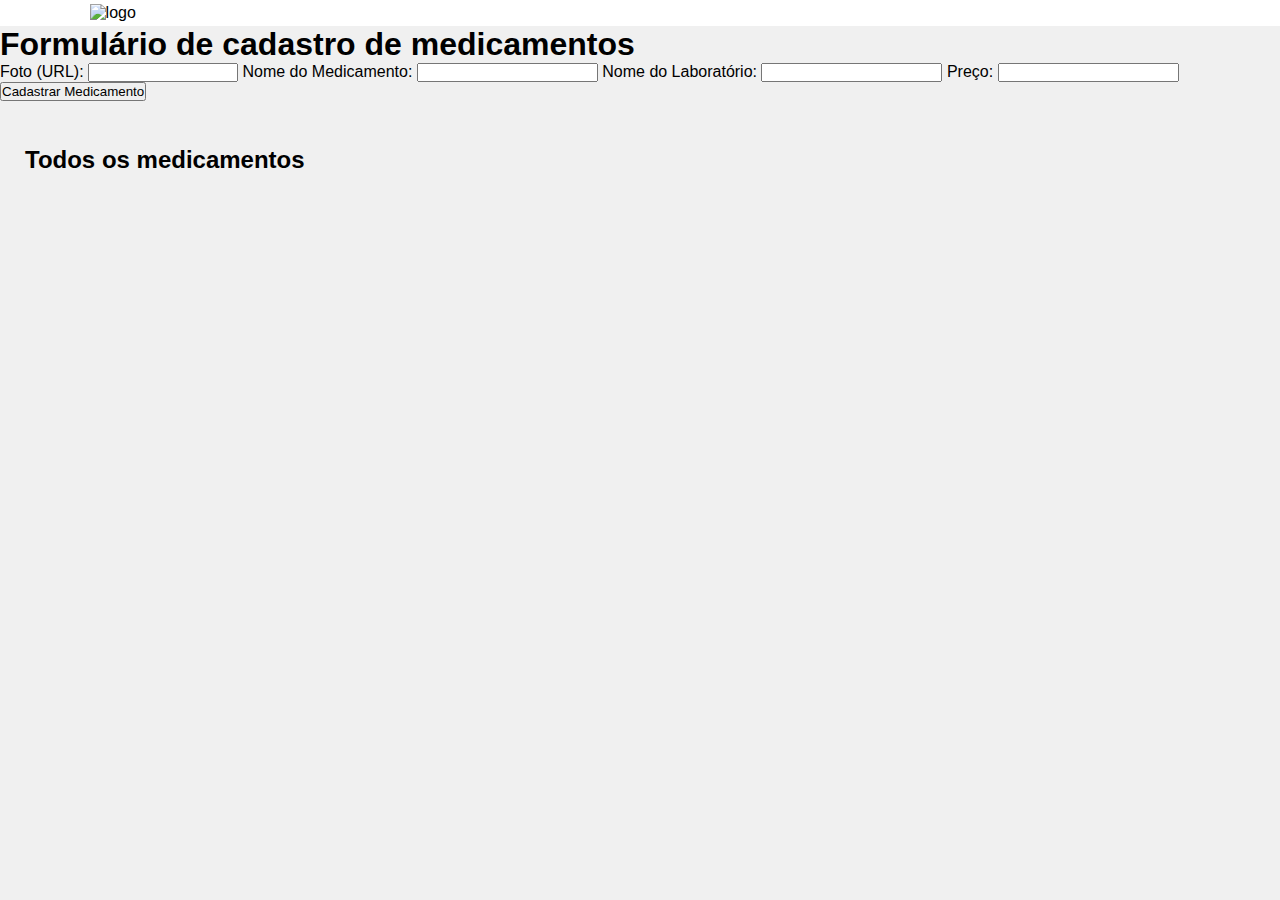
==== index.html @ a8baca95 "alteração fav icon" ====
<!DOCTYPE html>
<html lang="pt-br">

<head>
    <meta charset="UTF-8">
    <meta name="viewport" content="width=device-width, initial-scale=1.0">
    <title>Cadastro de produtos</title>
    <link rel="stylesheet" href="css/styles.css">
    <link rel="icon" href="/assets/favicon-32x32.png" type="image/x-icon">

</head>

<body>

    <header>
        <div class="container">
            <div>
                <img class="img" src="/assets/pharma-tech-removebg-preview.png"" alt=" logo">
            </div>
        </div>
    </header>

    <main class="main">
        <h1>Formulário de cadastro de medicamentos</h1>
        <form id="cadastroMedicamento" onSubmit="adicionarMedicamento(event)">

            <label for="photoUrl">Foto (URL):</label>
            <input type="url" id="photoUrl" name="photoUrl" style="width: 150px;">

            <label for="nomeMedicamento">Nome do Medicamento:</label>
            <input type="text" id="nomeMedicamento" name="nome" required>

            <label for="laboratorio">Nome do Laboratório:</label>
            <input type="text" id="laboratorio" name="laboratorio" required>

            <label for="preco">Preço:</label>
            <input type="number" id="preco" name="preco" step="0.01" required>

            <button type="submit">Cadastrar Medicamento</button>

        </form>
    </main>

    <div class="h2Lista">
        <h2>Todos os medicamentos</h2>
    </div>

    <ul id="product-list" class="product-list">
        <!-- O conteúdo será gerado dinamicamente por JavaScript -->
    </ul>
    <script src="js/script.js"></script>
</body>

</html>
---- css/styles.css ----
/* Vermelho claro #ffb2ad Azul claro #9ed8eb Brancoback */

* {
    margin: 0;
    padding: 0;
    box-sizing: border-box;
    list-style: none;
    text-decoration: none;
    scroll-behavior: smooth;
}


body {
    background-color: #F0F4F5;
}

/* Vermelho claro #ffb2ad Azul claro #9ed8eb Brancoback */
header{
    background-color: #ffffff;
}

.container{

    max-width: 1200px;
    padding: 0.25rem 7%;
}
.img{
    width: 220px;
}

/* CSS TABELA DINÂMICA */

.h2Lista{
    margin-top: 45px;
    margin-left: 25px;
}

body {
    font-family: Arial, sans-serif;
    /* Define a fonte padrão para o texto */
    background-color: #f0f0f0;
    /* Define a cor de fundo da página */
}

.product-list {
    list-style-type: none;
    /* Remove as bolinhas da lista */
    padding: 0;
    /* Remove o padding padrão da lista */
    display: flex;
    /* Define um layout flexível para a lista */
    flex-wrap: wrap;
    /* Permite que os itens quebrem linha se necessário */
    justify-content: center;
    /* Centraliza os itens da lista horizontalmente */
}

.product-item {
    background-color: #d3d3d3;
    /* Cor de fundo dos itens da lista */
    width: 200px;
    /* Largura de cada item da lista */
    margin: 10px;
    /* Espaço ao redor de cada item */
    border-radius: 8px;
    /* Arredonda os cantos dos itens */
    overflow: hidden;
    /* Garante que o conteúdo não ultrapasse os limites do item */
    position: relative;
    /* Define o contexto de posicionamento para elementos filhos */
}

.product-image {
    background-color: #e0e0e0;
    /* Cor de fundo da área da imagem */
    height: 150px;
    /* Altura da área da imagem */
    display: flex;
    /* Define um layout flexível para a área da imagem */
    align-items: center;
    /* Centraliza a imagem verticalmente */
    justify-content: center;
    /* Centraliza a imagem horizontalmente */
    position: relative;
    /* Define o contexto de posicionamento para elementos filhos */
}

.product-image img {
    max-width: 100%;
    /* Garante que a imagem não ultrapasse a largura da área */
    max-height: 100%;
    /* Garante que a imagem não ultrapasse a altura da área */
    display: block;
    /* Remove o espaço em branco ao redor da imagem */
}

.product-info {
    padding: 10px;
    /* Espaçamento interno ao redor das informações do produto */
    text-align: center;
    /* Centraliza o texto dentro do bloco de informações */
}

.product-name {
    font-size: 16px;
    /* Tamanho da fonte para o nome do produto */
    margin: 5px 0;
    /* Espaço ao redor do nome do produto */
}

.product-lab {
    font-size: 14px;
    /* Tamanho da fonte para o nome do laboratório */
    color: #777;
    /* Cor do texto do laboratório */
    margin: 5px 0;
    /* Espaço ao redor do nome do laboratório */
}

.product-price {
    font-size: 18px;
    /* Tamanho da fonte para o preço */
    font-weight: bold;
    /* Define o texto do preço como negrito */
    margin: 10px 0;
    /* Espaço ao redor do preço */
}
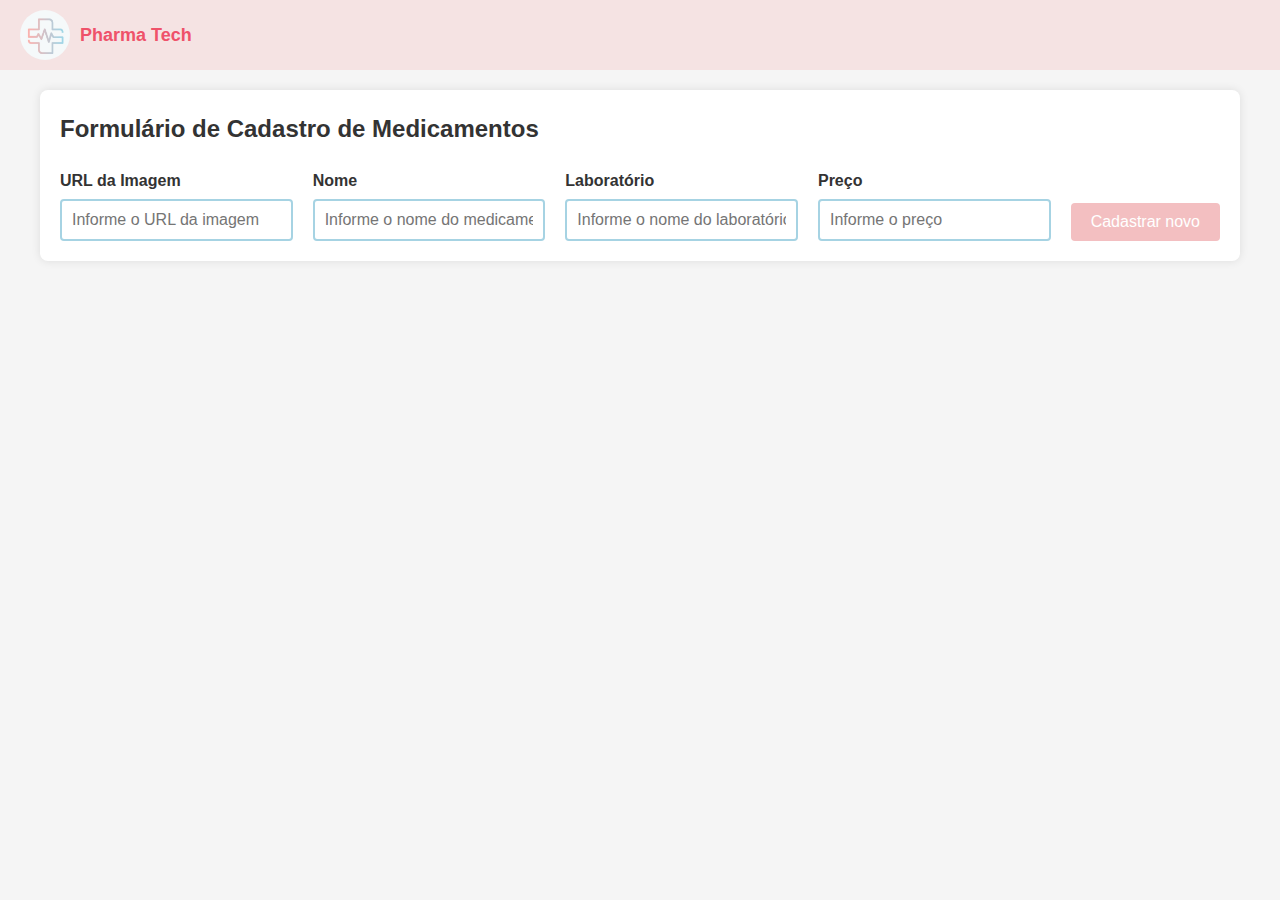
==== commit a1882891: "adicao de css" ====
--- a/index.html
+++ b/index.html
@@ -1,54 +1,78 @@
 <!DOCTYPE html>
 <html lang="pt-br">
+  <head>
+    <meta charset="UTF-8" />
+    <meta name="viewport" content="width=device-width, initial-scale=1.0" />
+    <title>Cadastro</title>
+    <link rel="stylesheet" href="css/styles.css" />
+  </head>
 
-<head>
-    <meta charset="UTF-8">
-    <meta name="viewport" content="width=device-width, initial-scale=1.0">
-    <title>Cadastro de produtos</title>
-    <link rel="stylesheet" href="css/styles.css">
-    <link rel="icon" href="/assets/favicon-32x32.png" type="image/x-icon">
+  <body>
+    <header>
+      <div class="container">
+        <div class="logo-container">
+          <img src="pharma-tech.jpg" alt="Logo" />
+          <span class="company-name">Pharma Tech</span>
+        </div>
+      </div>
+    </header>
+    <main class="main">
+      <h1>Formulário de Cadastro de Medicamentos</h1>
+      <form
+        id="cadastroMedicamento"
+        onSubmit="adicionarMedicamento(event)"
+        class="form-container"
+      >
+        <div class="form-group">
+          <label for="photoUrl">URL da Imagem</label>
+          <input
+            type="text"
+            id="photoUrl"
+            name="photoUrl"
+            placeholder="Informe o URL da imagem"
+          />
+        </div>
+        <div class="form-group">
+          <label for="nomeMedicamento">Nome</label>
+          <input
+            type="text"
+            id="nomeMedicamento"
+            name="nome"
+            placeholder="Informe o nome do medicamento"
+            required
+          />
+        </div>
 
-</head>
+        <div class="form-group">
+          <label for="laboratorio">Laboratório</label>
+          <input
+            type="text"
+            id="laboratorio"
+            name="laboratorio"
+            placeholder="Informe o nome do laboratório"
+            required
+          />
+        </div>
 
-<body>
+        <div class="form-group">
+          <label for="preco">Preço</label>
+          <input
+            type="number"
+            id="preco"
+            name="preco"
+            placeholder="Informe o preço"
+            step="0.01"
+            required
+          />
+        </div>
 
-    <header>
-        <div class="container">
-            <div>
-                <img class="img" src="/assets/pharma-tech-removebg-preview.png"" alt=" logo">
-            </div>
-        </div>
-    </header>
-
-    <main class="main">
-        <h1>Formulário de cadastro de medicamentos</h1>
-        <form id="cadastroMedicamento" onSubmit="adicionarMedicamento(event)">
-
-            <label for="photoUrl">Foto (URL):</label>
-            <input type="url" id="photoUrl" name="photoUrl" style="width: 150px;">
-
-            <label for="nomeMedicamento">Nome do Medicamento:</label>
-            <input type="text" id="nomeMedicamento" name="nome" required>
-
-            <label for="laboratorio">Nome do Laboratório:</label>
-            <input type="text" id="laboratorio" name="laboratorio" required>
-
-            <label for="preco">Preço:</label>
-            <input type="number" id="preco" name="preco" step="0.01" required>
-
-            <button type="submit">Cadastrar Medicamento</button>
-
-        </form>
+        <button type="submit" class="submit-btn">Cadastrar novo</button>
+      </form>
     </main>
 
-    <div class="h2Lista">
-        <h2>Todos os medicamentos</h2>
-    </div>
-
     <ul id="product-list" class="product-list">
-        <!-- O conteúdo será gerado dinamicamente por JavaScript -->
+      <!-- O conteúdo será gerado dinamicamente por JavaScript -->
     </ul>
     <script src="js/script.js"></script>
-</body>
-
-</html>+  </body>
+</html>
--- a/css/styles.css
+++ b/css/styles.css
@@ -1,127 +1,271 @@
-/* Vermelho claro #ffb2ad Azul claro #9ed8eb Brancoback */
+/* Vermelho claro #f3bfc1 Azul claro #9ed8eb Brancoback */
 
 * {
-    margin: 0;
-    padding: 0;
-    box-sizing: border-box;
-    list-style: none;
-    text-decoration: none;
-    scroll-behavior: smooth;
-}
-
+  margin: 0;
+  padding: 0;
+  box-sizing: border-box;
+  list-style: none;
+  text-decoration: none;
+  scroll-behavior: smooth;
+}
+
+.img {
+  width: 220px;
+}
+/* General Reset */
+* {
+  margin: 0;
+  padding: 0;
+  box-sizing: border-box;
+}
 
 body {
-    background-color: #F0F4F5;
-}
-
-/* Vermelho claro #ffb2ad Azul claro #9ed8eb Brancoback */
-header{
-    background-color: #ffffff;
-}
-
-.container{
-
-    max-width: 1200px;
-    padding: 0.25rem 7%;
-}
-.img{
-    width: 220px;
+  font-family: Arial, sans-serif;
+  background-color: #f5f5f5;
+  color: #333;
+  line-height: 1.6;
+}
+
+/* Header Styling */
+/* Header Styling */
+header {
+  background: #f5e3e3;
+  padding: 10px 20px;
+  display: flex;
+  align-items: center;
+  justify-content: flex-start; /* Align content to the start */
+}
+
+header .logo-container {
+  display: flex;
+  align-items: center;
+}
+
+header img {
+  width: 50px;
+  height: 50px;
+  border-radius: 50%; /* Make the image circular */
+  object-fit: cover;
+  margin-right: 10px;
+}
+
+.company-name {
+  font-size: 18px;
+  font-weight: bold;
+  color: #ef526a;
+}
+
+/* Main Content Styling */
+.main {
+  padding: 20px;
+  max-width: 1200px;
+  margin: 20px auto;
+  background-color: #fff;
+  border-radius: 8px;
+  box-shadow: 0 0 10px rgba(0, 0, 0, 0.1);
+}
+
+.main h1 {
+  font-size: 24px;
+  font-weight: bold;
+  margin-bottom: 20px;
+  color: #333;
+}
+
+/* Form Styling */
+.form-container {
+  display: flex;
+  flex-wrap: wrap;
+  justify-content: space-between;
+  gap: 20px;
+}
+
+.form-group {
+  flex: 1;
+  min-width: 220px;
+}
+
+.form-group label {
+  display: block;
+  font-weight: bold;
+  margin-bottom: 5px;
+  color: #333;
+}
+
+.form-group input {
+  width: 100%;
+  padding: 10px;
+  font-size: 16px;
+  border: 2px solid #a6d3e3;
+  border-radius: 4px;
+  background-color: #fff;
+  color: #333;
+  transition: border-color 0.3s ease;
+}
+
+.form-group input:focus {
+  border-color: #f3bfc1;
+  outline: none;
+}
+
+/* Button Styling */
+.submit-btn {
+  padding: 10px 20px;
+  background-color: #f3bfc1;
+  color: #fff;
+  border: none;
+  border-radius: 4px;
+  font-size: 16px;
+  cursor: pointer;
+  transition: background-color 0.3s ease;
+  align-self: flex-end;
+}
+
+.submit-btn:hover {
+  background-color: #f3bfc1;
+}
+
+/* Product List Styling */
+.product-list {
+  margin-top: 40px;
+  list-style: none;
+}
+
+.product-list li {
+  background-color: #a6d3e3;
+  padding: 15px;
+  border-radius: 4px;
+  margin-bottom: 10px;
+  color: #333;
+}
+
+/* Responsiveness */
+@media (max-width: 768px) {
+  .form-container {
+    flex-direction: column;
+  }
+}
+
+@media (max-width: 480px) {
+  header img {
+    max-width: 120px;
+  }
+
+  .main {
+    padding: 15px;
+    margin: 10px;
+  }
+
+  .form-group input {
+    font-size: 14px;
+  }
+
+  .submit-btn {
+    width: 100%;
+  }
 }
 
 /* CSS TABELA DINÂMICA */
-
-.h2Lista{
-    margin-top: 45px;
-    margin-left: 25px;
-}
-
-body {
-    font-family: Arial, sans-serif;
-    /* Define a fonte padrão para o texto */
-    background-color: #f0f0f0;
-    /* Define a cor de fundo da página */
-}
-
+/* Lista de Produtos */
 .product-list {
-    list-style-type: none;
-    /* Remove as bolinhas da lista */
-    padding: 0;
-    /* Remove o padding padrão da lista */
-    display: flex;
-    /* Define um layout flexível para a lista */
-    flex-wrap: wrap;
-    /* Permite que os itens quebrem linha se necessário */
-    justify-content: center;
-    /* Centraliza os itens da lista horizontalmente */
+  list-style-type: none;
+  /* Remove as bolinhas da lista */
+  padding: 0;
+  /* Remove o padding padrão da lista */
+  display: flex;
+  /* Define um layout flexível para a lista */
+  flex-wrap: wrap;
+  /* Permite que os itens quebrem linha se necessário */
+  justify-content: center;
+  /* Centraliza os itens da lista horizontalmente */
 }
 
 .product-item {
-    background-color: #d3d3d3;
-    /* Cor de fundo dos itens da lista */
-    width: 200px;
-    /* Largura de cada item da lista */
-    margin: 10px;
-    /* Espaço ao redor de cada item */
-    border-radius: 8px;
-    /* Arredonda os cantos dos itens */
-    overflow: hidden;
-    /* Garante que o conteúdo não ultrapasse os limites do item */
-    position: relative;
-    /* Define o contexto de posicionamento para elementos filhos */
+  background-color: #a6d3e3;
+  /* Cor de fundo dos itens da lista */
+  width: 220px;
+  /* Largura de cada item da lista */
+  margin: 10px;
+  /* Espaço ao redor de cada item */
+  border-radius: 8px;
+  /* Arredonda os cantos dos itens */
+  overflow: hidden;
+  /* Garante que o conteúdo não ultrapasse os limites do item */
+  position: relative;
+  /* Define o contexto de posicionamento para elementos filhos */
+  box-shadow: 0 4px 8px rgba(0, 0, 0, 0.1);
+  /* Adiciona uma sombra sutil ao redor dos itens */
 }
 
 .product-image {
-    background-color: #e0e0e0;
-    /* Cor de fundo da área da imagem */
-    height: 150px;
-    /* Altura da área da imagem */
-    display: flex;
-    /* Define um layout flexível para a área da imagem */
-    align-items: center;
-    /* Centraliza a imagem verticalmente */
-    justify-content: center;
-    /* Centraliza a imagem horizontalmente */
-    position: relative;
-    /* Define o contexto de posicionamento para elementos filhos */
+  background-color: #e0e0e0;
+  /* Cor de fundo da área da imagem */
+  height: 150px;
+  /* Altura da área da imagem */
+  display: flex;
+  /* Define um layout flexível para a área da imagem */
+  align-items: center;
+  /* Centraliza a imagem verticalmente */
+  justify-content: center;
+  /* Centraliza a imagem horizontalmente */
+  position: relative;
+  /* Define o contexto de posicionamento para elementos filhos */
+  border-bottom: 2px solid #f3bfc1;
+  /* Linha de divisão entre a imagem e as informações do produto */
 }
 
 .product-image img {
-    max-width: 100%;
-    /* Garante que a imagem não ultrapasse a largura da área */
-    max-height: 100%;
-    /* Garante que a imagem não ultrapasse a altura da área */
-    display: block;
-    /* Remove o espaço em branco ao redor da imagem */
+  max-width: 100%;
+  /* Garante que a imagem não ultrapasse a largura da área */
+  max-height: 100%;
+  /* Garante que a imagem não ultrapasse a altura da área */
+  display: block;
+  /* Remove o espaço em branco ao redor da imagem */
 }
 
 .product-info {
-    padding: 10px;
-    /* Espaçamento interno ao redor das informações do produto */
-    text-align: center;
-    /* Centraliza o texto dentro do bloco de informações */
+  padding: 15px;
+  /* Espaçamento interno ao redor das informações do produto */
+  text-align: center;
+  /* Centraliza o texto dentro do bloco de informações */
+  background-color: #fff;
+  /* Cor de fundo do bloco de informações */
 }
 
 .product-name {
-    font-size: 16px;
-    /* Tamanho da fonte para o nome do produto */
-    margin: 5px 0;
-    /* Espaço ao redor do nome do produto */
+  font-size: 16px;
+  /* Tamanho da fonte para o nome do produto */
+  margin: 5px 0;
+  /* Espaço ao redor do nome do produto */
+  color: #333;
+  /* Cor do texto do nome do produto */
 }
 
 .product-lab {
-    font-size: 14px;
-    /* Tamanho da fonte para o nome do laboratório */
-    color: #777;
-    /* Cor do texto do laboratório */
-    margin: 5px 0;
-    /* Espaço ao redor do nome do laboratório */
+  font-size: 14px;
+  /* Tamanho da fonte para o nome do laboratório */
+  color: #777;
+  /* Cor do texto do laboratório */
+  margin: 5px 0;
+  /* Espaço ao redor do nome do laboratório */
 }
 
 .product-price {
-    font-size: 18px;
-    /* Tamanho da fonte para o preço */
-    font-weight: bold;
-    /* Define o texto do preço como negrito */
+  font-size: 18px;
+  /* Tamanho da fonte para o preço */
+  font-weight: bold;
+  /* Define o texto do preço como negrito */
+  margin: 10px 0;
+  /* Espaço ao redor do preço */
+  color: #e56b7d;
+  /* Cor do texto do preço */
+}
+
+/* Responsividade para os cards */
+@media (max-width: 768px) {
+  .product-item {
+    width: 100%;
+    /* Os itens ocupam 100% da largura em telas menores */
     margin: 10px 0;
-    /* Espaço ao redor do preço */
-}+  }
+}
